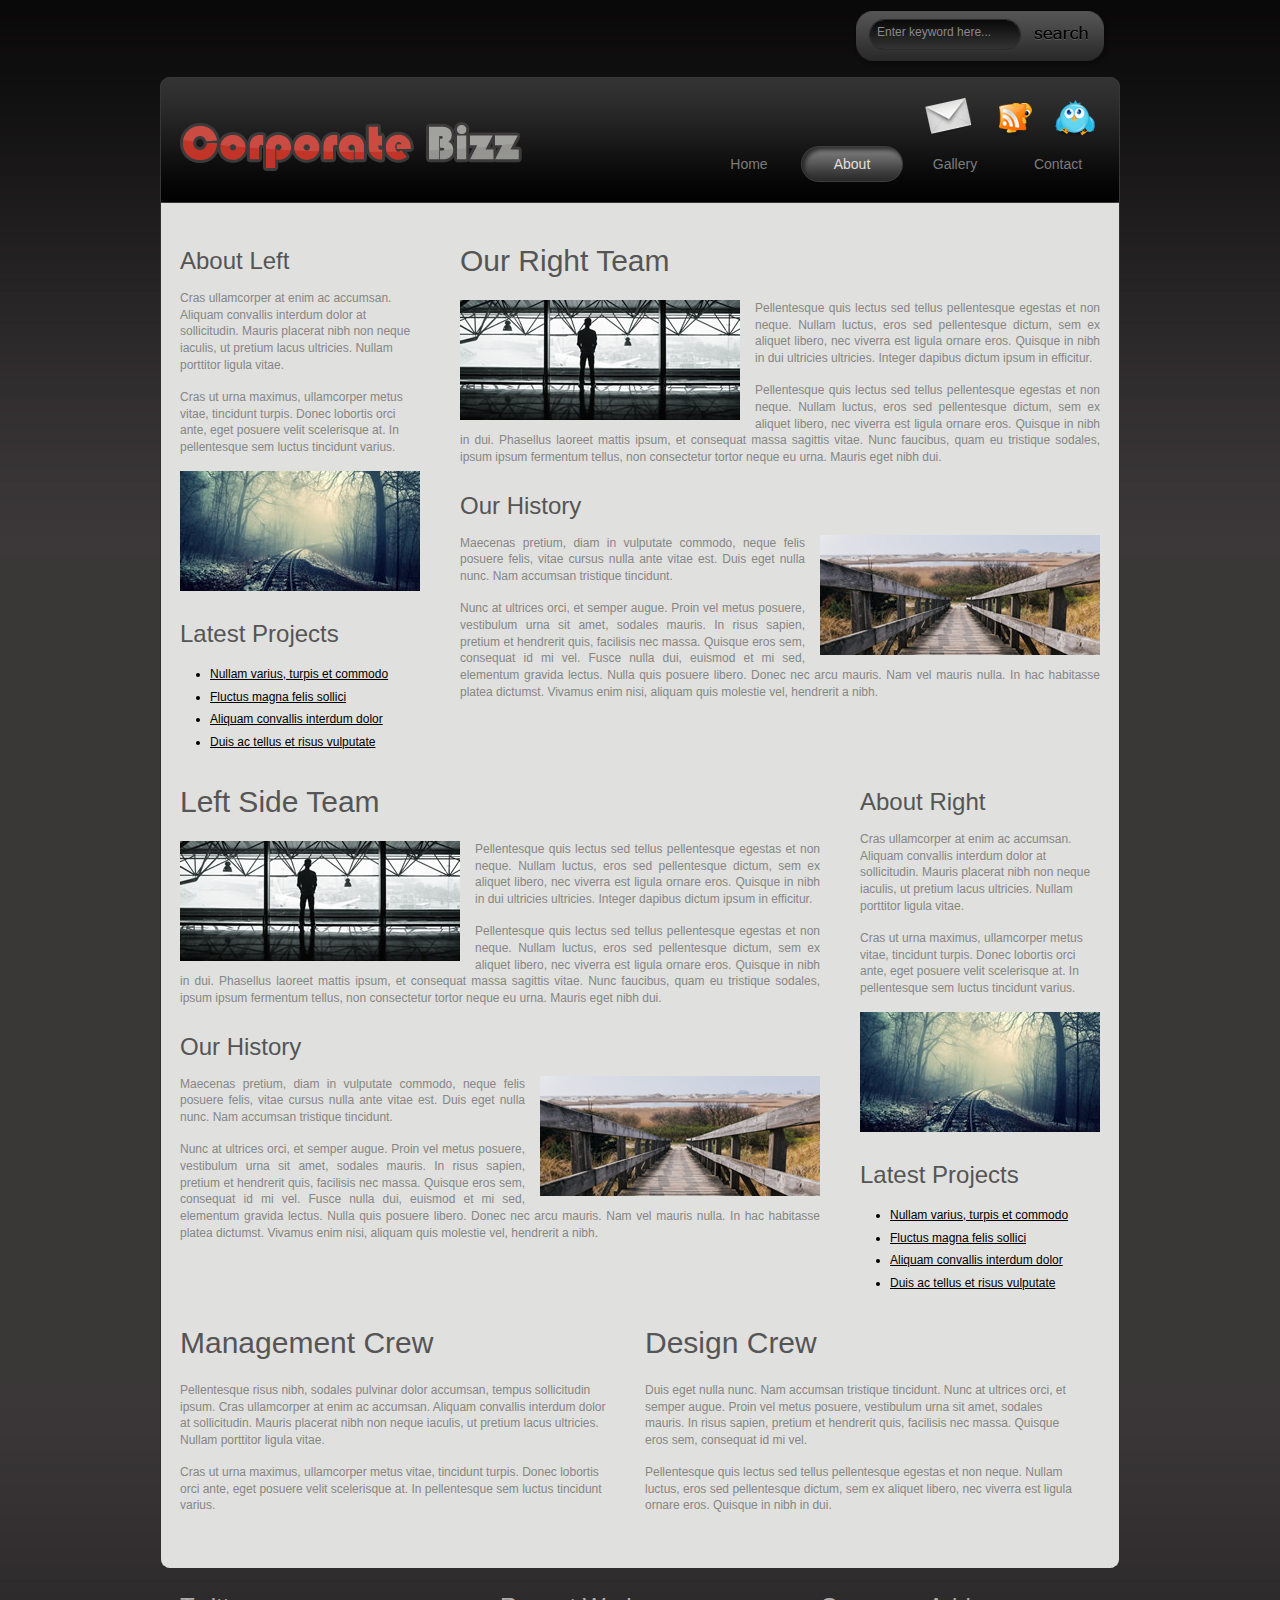
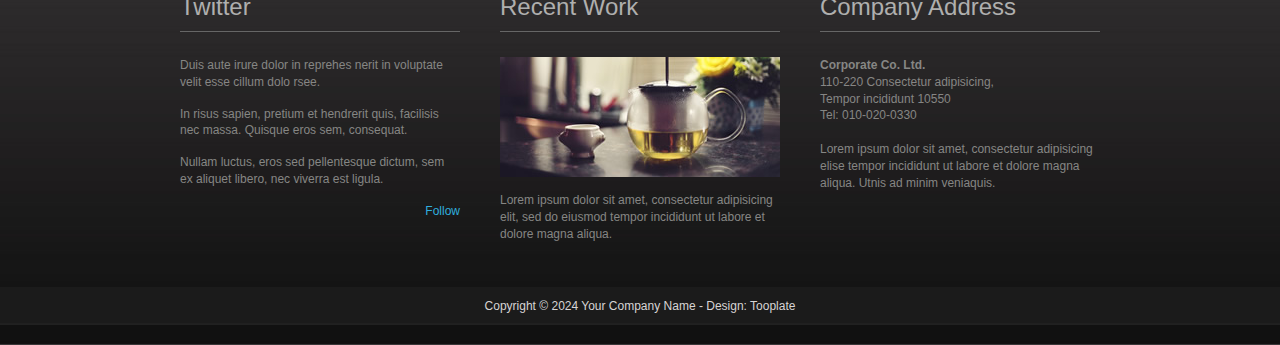
==== Plantilla HTML5 y CSS/about.html @ 2e88ee67 "Plantila HTML5 y CSS añadida" ====
<!DOCTYPE html PUBLIC "-//W3C//DTD XHTML 1.0 Transitional//EN" "http://www.w3.org/TR/xhtml1/DTD/xhtml1-transitional.dtd">
<html xmlns="http://www.w3.org/1999/xhtml">
<head>
<meta http-equiv="Content-Type" content="text/html; charset=utf-8" />
<title>Corporate - About Page</title>
<meta name="keywords" content="" />
<meta name="description" content="" />
<!--

Template 2074 Corporate

http://www.tooplate.com/view/2074-corporate

-->
<link href="tooplate_style.css" rel="stylesheet" type="text/css" />

<script language="javascript" type="text/javascript">
function clearText(field){

    if (field.defaultValue == field.value) field.value = '';
    else if (field.value == '') field.value = field.defaultValue;

}
</script>

</head>
<body>

<div id="tooplate_body_wrapper">
	<div id="tooplate_wrapper">
    	
        <div id="tooplate_top">
            <div id="search_box">
                <form action="#" method="get">
                    <input type="text" value="Enter keyword here..." name="q" size="10" id="searchfield" title="searchfield" onfocus="clearText(this)" onblur="clearText(this)" />
                    <input type="submit" name="Search" value="" id="searchbutton" title="Search" />
                </form>
            </div>
            <div class="cleaner"></div>
		</div> <!-- end of tooplate_top -->    
        
        <div id="tooplate_header">
            <div id="site_title">
                <h1><a href="#">Corporate Template</a></h1>
            </div>
            <div id="header_right">
                <div id="social_links">
                    <a href="#"><img src="images/mail.png" alt="Contact" /></a>
                    <a href="#"><img src="images/rss.png" alt="RSS" /></a>
                    <a href="#"><img src="images/twitter_01.png" alt="Twitter" /></a>            
                </div>
                <div id="tooplate_menu">
                    <ul>
                        <li><a href="index.html">Home</a></li>
                        <li><a href="about.html" class="current">About</a></li>
                        <li><a href="gallery.html">Gallery</a></li>
                        <li><a href="contact.html">Contact</a></li>
                    </ul>    	
                </div> <!-- end of tooplate_menu -->
            </div>
            <div class="cleaner"></div>
        </div> <!-- end of tooplate_header -->
        
        <div id="tooplate_main">
        
        	<div class="cleaner h20"></div>

	  <div class="tooplate_sidebar float_l">
                <h3>About Left</h3>
                
                <p>Cras ullamcorper at enim ac accumsan. Aliquam convallis interdum dolor at sollicitudin. Mauris placerat nibh non neque iaculis, ut pretium lacus ultricies. Nullam porttitor ligula vitae.</p>
                
                <p>Cras ut urna maximus, ullamcorper metus vitae, tincidunt turpis. Donec lobortis orci ante, eget posuere velit scelerisque at. In pellentesque sem luctus tincidunt varius.</p>
                
                <img class="imger_box" src="images/tooplate_image_21.jpg" alt="Image 21" />
                
                <div class="cleaner h20"></div>
                
                <div class="content_box">                
                    <h3>Latest Projects</h3>
                    <ul class="tmo_list">
                        <li><a href="#">Nullam varius, turpis et commodo</a></li>
                        <li><a href="#">Fluctus magna felis sollici</a></li>
                        <li><a href="#">Aliquam convallis interdum dolor</a></li>
                        <li><a href="#">Duis ac tellus et risus vulputate</a></li>
                    </ul>
				</div>
            </div>
            
		  	<div class="col_large float_r">
                <h2>Our Right Team</h2>
            	<img class="image_left" src="images/tooplate_image_11.jpg" alt="Image 11" />
       			<p align="justify">Pellentesque quis lectus sed tellus pellentesque egestas et non neque. Nullam luctus, eros sed pellentesque dictum, sem ex aliquet libero, nec viverra est ligula ornare eros. Quisque in nibh in dui ultricies ultricies. Integer dapibus dictum ipsum in efficitur.</p>
              	<p align="justify">Pellentesque quis lectus sed tellus pellentesque egestas et non neque. Nullam luctus, eros sed pellentesque dictum, sem ex aliquet libero, nec viverra est ligula ornare eros. Quisque in nibh in dui. Phasellus laoreet mattis ipsum, et consequat massa sagittis vitae. Nunc   faucibus, quam eu tristique sodales, ipsum ipsum fermentum tellus, non   consectetur tortor neque eu urna. Mauris eget nibh dui.</p>
              	
                <br />
                
                <h3>Our History</h3>
                <img class="image_right" src="images/tooplate_image_12.jpg" alt="Image 12" />
   		    	<p align="justify">Maecenas pretium, diam in vulputate commodo, neque felis posuere felis, vitae cursus nulla ante vitae est. Duis eget nulla nunc. Nam accumsan tristique tincidunt.</p>
   		    	<p align="justify">Nunc at ultrices orci, et semper augue.  Proin vel metus posuere, vestibulum urna sit amet, sodales mauris. In risus sapien, pretium et hendrerit quis, facilisis nec massa. Quisque eros sem, consequat id mi vel. Fusce nulla dui,   euismod et mi sed, elementum gravida lectus. Nulla quis posuere libero.   Donec nec arcu mauris. Nam vel mauris nulla. In hac habitasse platea   dictumst. Vivamus enim nisi, aliquam quis molestie vel, hendrerit a   nibh.</p>

            	<div class="cleaner"></div>
            </div>
            
            <div class="cleaner"></div>
            
            
            <div class="col_large float_l">
                <h2> Left Side Team</h2>
            	<img class="image_left" src="images/tooplate_image_11.jpg" alt="Image 11" />
       			<p align="justify">Pellentesque quis lectus sed tellus pellentesque egestas et non neque. Nullam luctus, eros sed pellentesque dictum, sem ex aliquet libero, nec viverra est ligula ornare eros. Quisque in nibh in dui ultricies ultricies. Integer dapibus dictum ipsum in efficitur.</p>
              	<p align="justify">Pellentesque quis lectus sed tellus pellentesque egestas et non neque. Nullam luctus, eros sed pellentesque dictum, sem ex aliquet libero, nec viverra est ligula ornare eros. Quisque in nibh in dui. Phasellus laoreet mattis ipsum, et consequat massa sagittis vitae. Nunc   faucibus, quam eu tristique sodales, ipsum ipsum fermentum tellus, non   consectetur tortor neque eu urna. Mauris eget nibh dui.</p>
              	
                <br />
                
                <h3>Our History</h3>
                <img class="image_right" src="images/tooplate_image_12.jpg" alt="Image 12" />
   		    	<p align="justify">Maecenas pretium, diam in vulputate commodo, neque felis posuere felis, vitae cursus nulla ante vitae est. Duis eget nulla nunc. Nam accumsan tristique tincidunt.</p>
   		    	<p align="justify">Nunc at ultrices orci, et semper augue.  Proin vel metus posuere, vestibulum urna sit amet, sodales mauris. In risus sapien, pretium et hendrerit quis, facilisis nec massa. Quisque eros sem, consequat id mi vel. Fusce nulla dui,   euismod et mi sed, elementum gravida lectus. Nulla quis posuere libero.   Donec nec arcu mauris. Nam vel mauris nulla. In hac habitasse platea   dictumst. Vivamus enim nisi, aliquam quis molestie vel, hendrerit a   nibh.</p>

            	<div class="cleaner"></div>
            </div>
            
            <div class="tooplate_sidebar float_r">
                <h3>About Right</h3>
                
                <p>Cras ullamcorper at enim ac accumsan. Aliquam convallis interdum dolor at sollicitudin. Mauris placerat nibh non neque iaculis, ut pretium lacus ultricies. Nullam porttitor ligula vitae.</p>
                
                <p>Cras ut urna maximus, ullamcorper metus vitae, tincidunt turpis. Donec lobortis orci ante, eget posuere velit scelerisque at. In pellentesque sem luctus tincidunt varius.</p>
                
                <img class="imger_box" src="images/tooplate_image_21.jpg" alt="Image 21" />
                
                <div class="cleaner h20"></div>
                
                <div class="content_box">                
                    <h3>Latest Projects</h3>
                    <ul class="tmo_list">
                        <li><a href="#">Nullam varius, turpis et commodo</a></li>
                        <li><a href="#">Fluctus magna felis sollici</a></li>
                        <li><a href="#">Aliquam convallis interdum dolor</a></li>
                        <li><a href="#">Duis ac tellus et risus vulputate</a></li>
                    </ul>
				</div>
                
            </div>

            
            <div class="cleaner"></div>
            
            <div class="col_half">
                <h2>Management Crew</h2>
                <p>Pellentesque risus nibh, sodales pulvinar dolor accumsan, tempus sollicitudin ipsum. Cras ullamcorper at enim ac accumsan. Aliquam convallis interdum dolor at sollicitudin. Mauris placerat nibh non neque iaculis, ut pretium lacus ultricies. Nullam porttitor ligula vitae.</p>
                <p>Cras ut urna maximus, ullamcorper metus vitae, tincidunt turpis. Donec lobortis orci ante, eget posuere velit scelerisque at. In pellentesque sem luctus tincidunt varius.</p>
                <div class="cleaner"></div>
            </div>
            
            <div class="col_half rmb">
                <h2>Design Crew</h2>
                <p>Duis eget nulla nunc. Nam accumsan tristique tincidunt. Nunc at ultrices orci, et semper augue.  Proin vel metus posuere, vestibulum urna sit amet, sodales mauris. In risus sapien, pretium et hendrerit quis, facilisis nec massa. Quisque eros sem, consequat id mi vel.</p>
                <p>Pellentesque quis lectus sed tellus pellentesque egestas et non neque. Nullam luctus, eros sed pellentesque dictum, sem ex aliquet libero, nec viverra est ligula ornare eros. Quisque in nibh in dui.</p>
                <div class="cleaner"></div>
            </div>
            
        	<div class="cleaner"></div>
            
        </div>
        
        <div id="tooplate_main_bottom"></div>
        
        <div id="tooplate_bottom">
        	<div class="col_w280">
            	<h4 class="twitter">Twitter</h4>
                <p>Duis aute irure dolor in reprehes nerit in voluptate velit esse cillum dolo rsee.</p>
                <p>In risus sapien, pretium et hendrerit quis, facilisis nec massa. Quisque eros sem, consequat.</p>
                <p>Nullam luctus, eros sed pellentesque dictum, sem ex aliquet libero, nec viverra est ligula.</p>
                <a href="#" class="float_r follow_us">Follow</a>
            </div>
            <div class="col_w280">
            	<h4>Recent Work</h4>
                <img class="imger_box" src="images/tooplate_image_10.jpg" alt="Image 10" />
                <p>Lorem ipsum dolor sit amet, consectetur adipisicing elit, sed do eiusmod tempor incididunt ut labore et dolore magna aliqua.</p>
            </div>
            <div class="col_w280 rmb">
            	<h4>Company Address</h4>
                <strong>Corporate Co. Ltd.</strong><br />
                110-220 Consectetur adipisicing, <br />
                Tempor incididunt 10550<br />
                Tel: 010-020-0330<br /><br />
                <p>Lorem ipsum dolor sit amet, consectetur adipisicing elise tempor incididunt ut labore et dolore magna aliqua. Utnis ad minim veniaquis.</p>
			</div>
            <div class="cleaner"></div>
        </div>
        
        
    </div> <!-- end of tooplate_wrapper -->
    
    <div id="tooplate_footer_wrapper">
        <div id="tooplate_footer">
            
            Copyright © 2024 <a href="#">Your Company Name</a>
            - Design: <a href="http://www.tooplate.com" target="_parent">Tooplate</a>
        
        </div> <!-- end of tooplate_footer -->
    </div> <!-- end of tooplate_footer_wrapper -->
</div> <!-- end of tooplate_body_wrapper -->

</body>
</html>
---- Plantilla HTML5 y CSS/tooplate_style.css ----
/*

Template 2074 Corporate

http://www.tooplate.com/view/2074-corporate

*/

body {
	margin: 0;
	padding: 0;
	color: #868684;
	font-family: Tahoma, Geneva, sans-serif;
	font-size: 12px;
	line-height: 1.4em; 
	background-color: #3a3737;
	background-image: url(images/tooplate_body_top.jpg);
	background-repeat: repeat-x;
	background-position: top
}

a, a:link, a:visited { color: #434341; text-decoration: none; }
a:hover { text-decoration: underline; }

p { margin: 0 0 15px 0; padding: 0; }
img { border: none; }

h1, h2, h3, h4, h5, h6 { color: #555; font-weight: normal }
h1 { font-size: 34px; margin: 0 0 35px 0; padding: 5px 0; }
h2 { font-size: 30px; margin: 0 0 30px 0; padding: 0; }
h3 { font-size: 24px; margin: 0 0 20px; padding: 0; }
h4 { font-size: 18px; margin: 0 0 15px; padding: 0; }
h5 { font-size: 16px; margin: 0 0 10px; padding: 0; }
h6 { font-size: 14px; margin: 0 0 5px; padding: 0; }

.cleaner { clear: both }
.h10 { height: 10px }
.h20 { height: 20px }
.h30 { height: 30px }
.h40 { height: 40px }
.h50 { height: 50px }
.h60 { height: 60px }

a.more { color: #868684; background: url(images/tooplate_more.png) scroll 0 6px no-repeat; padding-left: 12px  }
a.more:hover { color: #000 }

.float_l { float: left }
.float_r { float: right }

.image_left { float: left; margin: 0 15px 10px 0; }

.image_right { float: right; margin: 0 0 10px 15px; }

.imger_box { margin-bottom: 15px }

.image_wrapper { position: relative; display: inline-block; margin-bottom: 10px }

.image_wrapper span { position: absolute; top: 0; left: 0; width: 195px; height: 87px; background: url(images/tooplate_image_frame.png) no-repeat }

.image_wrapper img { width: 195px; height: 87px }

.image_fl { float: left; margin: 3px 20px 5px 0 }

.image_fr { float: right; margin: 3px 0 5px 20px }

.image_gallery { margin: 15px 0 15px 0; }

.gallery_title { text-align: center; }

blockquote { font-style: italic; margin-left: 10px}
cite, cite a { font-weight: 700; color:#000 }
cite span { color: #868684 }
em { color: #000 }

.tmo_list { margin: 0 0 0 15px; padding: 0 0 0 15px; list-style: disc }
.tmo_list li { color: #000; margin: 0; padding: 3px 0 3px 0; text-decoration: none  }
.tmo_list li a { color: #000; text-decoration: underline}
.tmo_list li a:hover { text-decoration: none }

#tooplate_body_wrapper {
	width: 100%;
	padding-bottom: 20px;
	background: url(images/tooplate_body_bottom.jpg) repeat-x bottom
}

#tooplate_wrapper { 
	width: 960px;
	margin: 0 auto
}

#tooplate_top {
	padding: 10px;
}

#search_box { clear: both; float: right; margin: 0; }

#search_box form { 
	clear: both;
	width: 220px; 
	height: 40px;
	padding: 7px 18px 10px 18px; 
	background: url(images/tooplate_search_box.png) no-repeat
} 

#searchfield { 
	width: 138px; 
	padding: 0 5px 0 5px; 
	margin: 0;
	margin-right: 7px; font-size: 12px; color: #8b898a; line-height: 30px; background: none; border: none; } 

#searchbutton { height: 25px; width: 60px; padding: 0; margin: 0; cursor: pointer; background: none; border: none; }

#tooplate_header {
	clear: both;
	width: 940px;
	height: 106px;
	padding: 10px;
	background: url(images/tooplate_header.png) no-repeat top 
}

#site_title { float: left; margin: 35px 0 0 10px; }
#site_title h1 { margin: 0; padding: 0 }
#site_title h1 a { display: block; width: 342px; height: 49px; color: #333; text-indent: -10000px; background: url(images/tooplate_logo.png) bottom left no-repeat}

#header_right {
	float: right;
	width: 560px;
}

#social_links { float: right; margin: 10px 15px 5px 0 }
#social_links a { display: inline-block; margin-left: 20px }

/* menu */

#tooplate_menu {
	clear: both;
	float: right;
	display: inline-block
}

#tooplate_menu ul {
	margin: 0;
	padding: 0;
	list-style: none;
}

#tooplate_menu ul li {
	padding: 0;
	margin: 0;
	display: inline;
}

#tooplate_menu ul li a {
	float: left;
	display: inline-block;
	width: 102px;
	height: 36px;
 	line-height: 36px;
	margin-right: 1px;
	font-size: 14px;
	color: #7c7c7b;	
	text-align: center;
	text-decoration: none;
	font-weight: 400;
	outline: none;
	border: none;
}

#tooplate_menu ul li a:hover, #tooplate_menu ul .current {
	color: #e0e0de;
	background: url(images/tooplate_menu_hover.png) repeat-x top
}

/* end of menu */

#tooplate_main_bottom { width: 960px; height: 10px; background: url(images/tooplate_main_bottom.png) no-repeat }
#tooplate_main {
	clear: both;
	width: 920px;
	padding: 30px 20px 0;
	background: url(images/tooplate_main.jpg) repeat-y
}

.content_box {
	margin-bottom: 20px;
	padding-bottom: 20px;
}

.lb { margin-bottom: 0 }

.hr_divider {
	border-bottom: 1px solid #999
}

#tooplate_content {
	float: left;
	margin-left: 40px;
	width: 360px;
}

.tooplate_sidebar {
	width: 240px;
}

.col_half {
	float: left;
	width: 435px;
	margin: 0px 30px 30px 0px;
}

.col_large {
	width: 640px;
	margin: 0px 0px;
}

.box01 {
	clear: both;
	position: relative;
	padding: 20px;
	background: url(images/tooplate_box01.jpg) repeat-y center
}

.box01 span.top { position: absolute; top: 0; left: 0; width: 240px; height: 14px; background: url(images/tooplate_box01_top.jpg) no-repeat center }
.box01 span.bottom { position: absolute; bottom: 0; left: 0; width: 240px; height: 14px; background: url(images/tooplate_box01_bottom.jpg) no-repeat center }

.box01_content {
	margin-bottom: 20px;
}

#tooplate_bottom {
	clear: both;
	width: 920px;
	padding: 30px 20px;
}

#tooplate_bottom h4 {
	font-size: 24px;
	color: #afafae;
	padding-bottom: 15px;
	border-bottom: 1px solid #666;
	margin-bottom: 25px;
}

.col_w280 {
	float: left;
	margin-right: 40px;
	width: 280px;
}

a.follow_us { color: #30aede }

.rmb { margin: 0 }

#tooplate_footer_wrapper {
	clear: both;
	width: 100%;
	height: 38px;
	background: url(images/tooplate_footer.jpg) repeat-x
}

#tooplate_footer {
	clear: both;
	width: 920px;
	padding: 0 20px;
	margin: 0 auto;
	line-height: 38px;
	text-align: center;
	color: #d7d4d4;
}

#tooplate_footer a {
	color: #d7d4d4;
}

#contact_form { padding: 0; }

#contact_form form { margin: 0px; padding: 0px; }

#contact_form form .input_field { 
	width: 360px; 
	padding: 8px; 
	margin-bottom: 20px; 
	color: #666;  
	background: #FFF; 
	border: 1px solid #999;
	font-family: Verdana, Arial, Helvetica, sans-serif;
	font-size: 12px;
}

#contact_form form label { display: block; margin-bottom: 10px; font-size: 16px; }

#contact_form form textarea { 
	width: 360px; 
	height: 160px; 
	padding: 8px; 
	margin-bottom: 10px; 
	color: #666;
	background: #FFF; 
	border: 1px solid #999;
	font-family: Verdana, Arial, Helvetica, sans-serif;
	font-size: 12px;
}

.submit_btn {
	padding: 10px 25px;
	color: #666;
	background: #FFF; 
	border: 1px solid #999;
	margin-top: 10px;
}
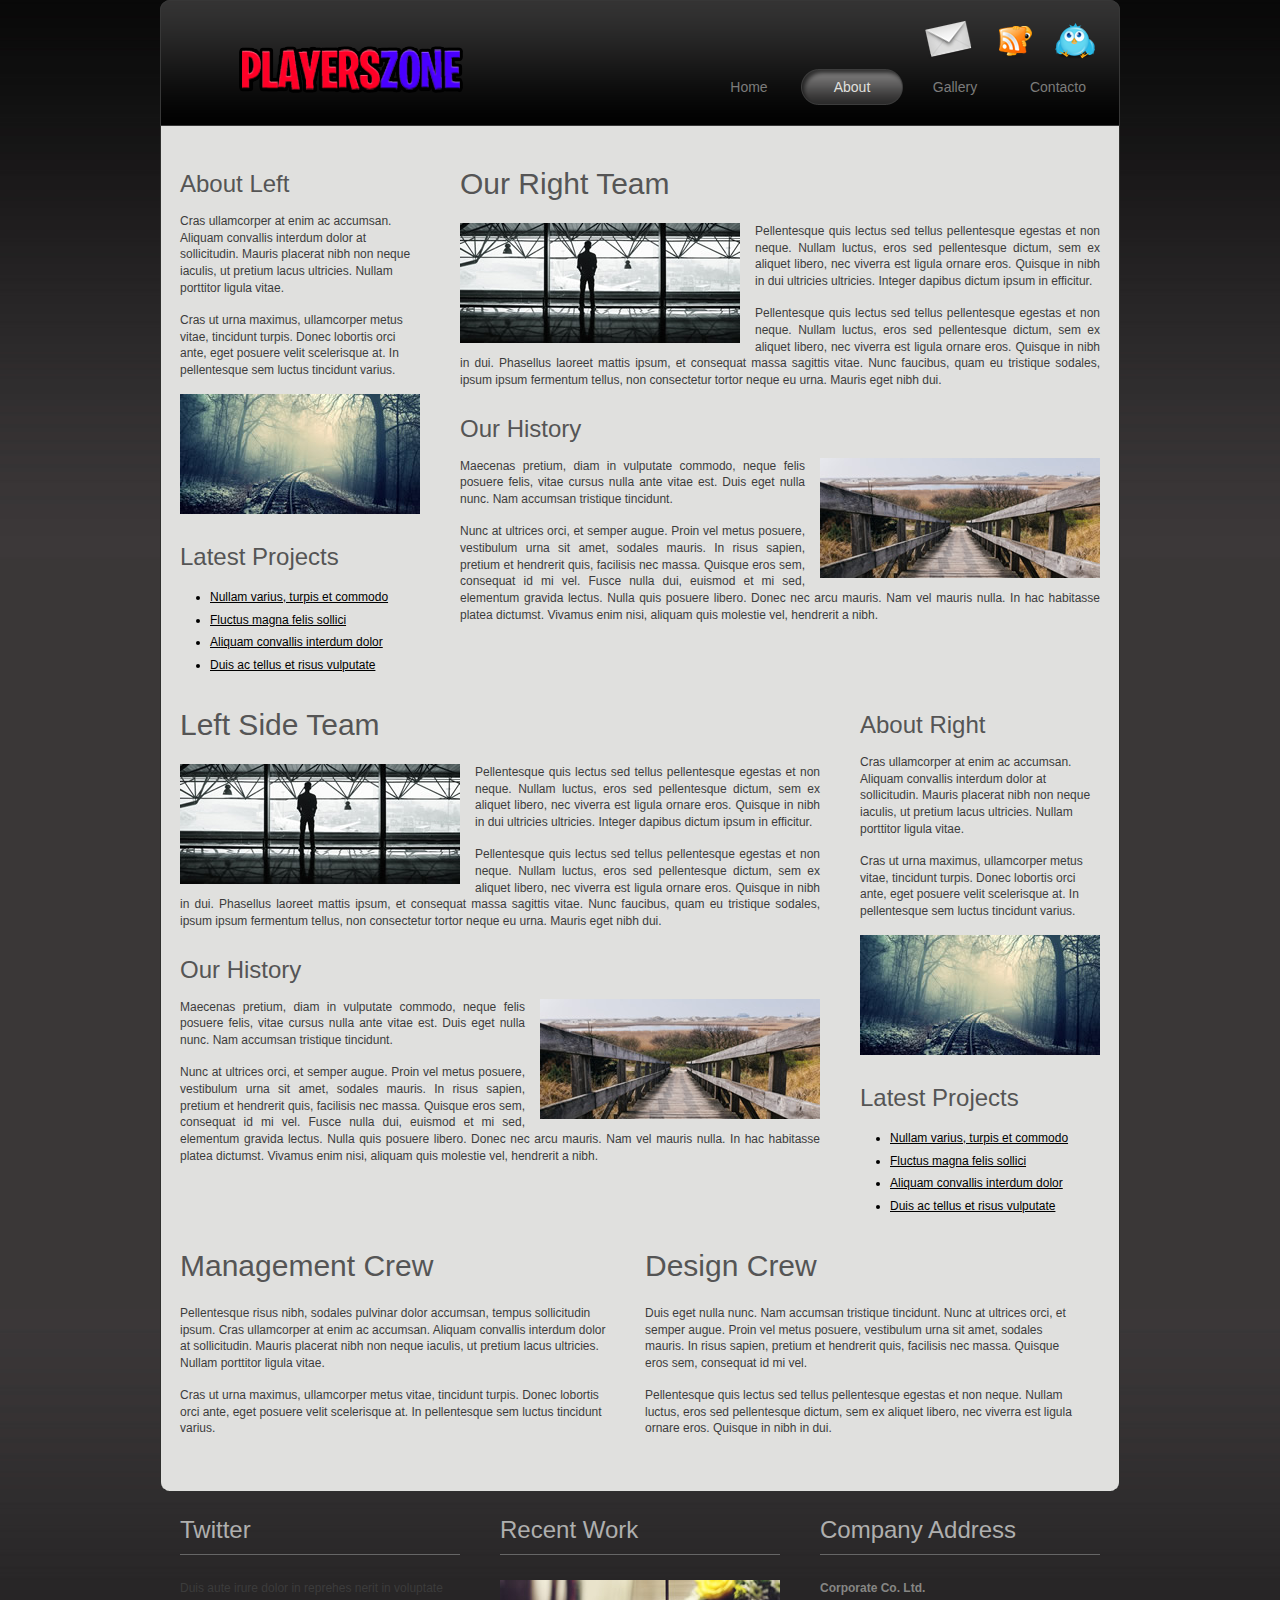
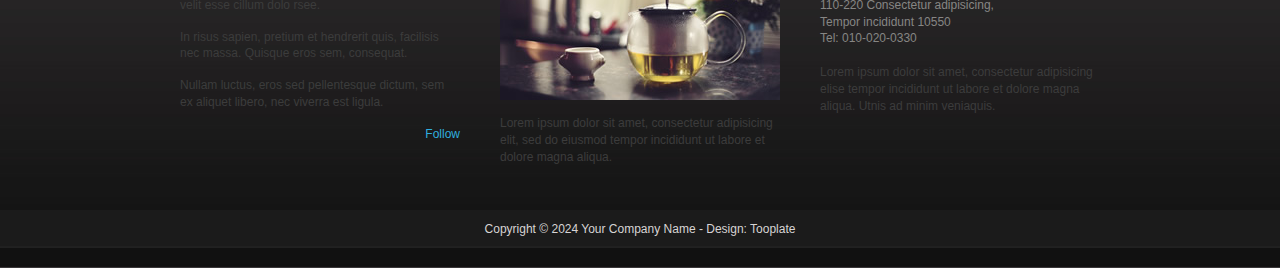
==== commit 5bea3f95: "index.html validado y finalizado" ====
--- a/Plantilla HTML5 y CSS/about.html
+++ b/Plantilla HTML5 y CSS/about.html
@@ -5,39 +5,14 @@
 <title>Corporate - About Page</title>
 <meta name="keywords" content="" />
 <meta name="description" content="" />
-<!--
 
-Template 2074 Corporate
-
-http://www.tooplate.com/view/2074-corporate
-
--->
-<link href="tooplate_style.css" rel="stylesheet" type="text/css" />
-
-<script language="javascript" type="text/javascript">
-function clearText(field){
-
-    if (field.defaultValue == field.value) field.value = '';
-    else if (field.value == '') field.value = field.defaultValue;
-
-}
-</script>
+<link href="style/tooplate_style.css" rel="stylesheet" type="text/css" />
 
 </head>
 <body>
 
 <div id="tooplate_body_wrapper">
-	<div id="tooplate_wrapper">
-    	
-        <div id="tooplate_top">
-            <div id="search_box">
-                <form action="#" method="get">
-                    <input type="text" value="Enter keyword here..." name="q" size="10" id="searchfield" title="searchfield" onfocus="clearText(this)" onblur="clearText(this)" />
-                    <input type="submit" name="Search" value="" id="searchbutton" title="Search" />
-                </form>
-            </div>
-            <div class="cleaner"></div>
-		</div> <!-- end of tooplate_top -->    
+	<div id="tooplate_wrapper">  
         
         <div id="tooplate_header">
             <div id="site_title">
@@ -45,16 +20,16 @@
             </div>
             <div id="header_right">
                 <div id="social_links">
-                    <a href="#"><img src="images/mail.png" alt="Contact" /></a>
-                    <a href="#"><img src="images/rss.png" alt="RSS" /></a>
-                    <a href="#"><img src="images/twitter_01.png" alt="Twitter" /></a>            
+                    <a href="#"><img src="style/images/mail.png" alt="Contacto" /></a>
+                    <a href="#"><img src="style/images/rss.png" alt="RSS" /></a>
+                    <a href="#"><img src="style/images/twitter_01.png" alt="Twitter" /></a>            
                 </div>
                 <div id="tooplate_menu">
                     <ul>
                         <li><a href="index.html">Home</a></li>
                         <li><a href="about.html" class="current">About</a></li>
                         <li><a href="gallery.html">Gallery</a></li>
-                        <li><a href="contact.html">Contact</a></li>
+                        <li><a href="contacto.html">Contacto</a></li>
                     </ul>    	
                 </div> <!-- end of tooplate_menu -->
             </div>
@@ -72,7 +47,7 @@
                 
                 <p>Cras ut urna maximus, ullamcorper metus vitae, tincidunt turpis. Donec lobortis orci ante, eget posuere velit scelerisque at. In pellentesque sem luctus tincidunt varius.</p>
                 
-                <img class="imger_box" src="images/tooplate_image_21.jpg" alt="Image 21" />
+                <img class="imger_box" src="style/images/tooplate_image_21.jpg" alt="Image 21" />
                 
                 <div class="cleaner h20"></div>
                 
@@ -89,14 +64,14 @@
             
 		  	<div class="col_large float_r">
                 <h2>Our Right Team</h2>
-            	<img class="image_left" src="images/tooplate_image_11.jpg" alt="Image 11" />
+            	<img class="image_left" src="style/images/tooplate_image_11.jpg" alt="Image 11" />
        			<p align="justify">Pellentesque quis lectus sed tellus pellentesque egestas et non neque. Nullam luctus, eros sed pellentesque dictum, sem ex aliquet libero, nec viverra est ligula ornare eros. Quisque in nibh in dui ultricies ultricies. Integer dapibus dictum ipsum in efficitur.</p>
               	<p align="justify">Pellentesque quis lectus sed tellus pellentesque egestas et non neque. Nullam luctus, eros sed pellentesque dictum, sem ex aliquet libero, nec viverra est ligula ornare eros. Quisque in nibh in dui. Phasellus laoreet mattis ipsum, et consequat massa sagittis vitae. Nunc   faucibus, quam eu tristique sodales, ipsum ipsum fermentum tellus, non   consectetur tortor neque eu urna. Mauris eget nibh dui.</p>
               	
                 <br />
                 
                 <h3>Our History</h3>
-                <img class="image_right" src="images/tooplate_image_12.jpg" alt="Image 12" />
+                <img class="image_right" src="style/images/tooplate_image_12.jpg" alt="Image 12" />
    		    	<p align="justify">Maecenas pretium, diam in vulputate commodo, neque felis posuere felis, vitae cursus nulla ante vitae est. Duis eget nulla nunc. Nam accumsan tristique tincidunt.</p>
    		    	<p align="justify">Nunc at ultrices orci, et semper augue.  Proin vel metus posuere, vestibulum urna sit amet, sodales mauris. In risus sapien, pretium et hendrerit quis, facilisis nec massa. Quisque eros sem, consequat id mi vel. Fusce nulla dui,   euismod et mi sed, elementum gravida lectus. Nulla quis posuere libero.   Donec nec arcu mauris. Nam vel mauris nulla. In hac habitasse platea   dictumst. Vivamus enim nisi, aliquam quis molestie vel, hendrerit a   nibh.</p>
 
@@ -108,14 +83,14 @@
             
             <div class="col_large float_l">
                 <h2> Left Side Team</h2>
-            	<img class="image_left" src="images/tooplate_image_11.jpg" alt="Image 11" />
+            	<img class="image_left" src="style/images/tooplate_image_11.jpg" alt="Image 11" />
        			<p align="justify">Pellentesque quis lectus sed tellus pellentesque egestas et non neque. Nullam luctus, eros sed pellentesque dictum, sem ex aliquet libero, nec viverra est ligula ornare eros. Quisque in nibh in dui ultricies ultricies. Integer dapibus dictum ipsum in efficitur.</p>
               	<p align="justify">Pellentesque quis lectus sed tellus pellentesque egestas et non neque. Nullam luctus, eros sed pellentesque dictum, sem ex aliquet libero, nec viverra est ligula ornare eros. Quisque in nibh in dui. Phasellus laoreet mattis ipsum, et consequat massa sagittis vitae. Nunc   faucibus, quam eu tristique sodales, ipsum ipsum fermentum tellus, non   consectetur tortor neque eu urna. Mauris eget nibh dui.</p>
               	
                 <br />
                 
                 <h3>Our History</h3>
-                <img class="image_right" src="images/tooplate_image_12.jpg" alt="Image 12" />
+                <img class="image_right" src="style/images/tooplate_image_12.jpg" alt="Image 12" />
    		    	<p align="justify">Maecenas pretium, diam in vulputate commodo, neque felis posuere felis, vitae cursus nulla ante vitae est. Duis eget nulla nunc. Nam accumsan tristique tincidunt.</p>
    		    	<p align="justify">Nunc at ultrices orci, et semper augue.  Proin vel metus posuere, vestibulum urna sit amet, sodales mauris. In risus sapien, pretium et hendrerit quis, facilisis nec massa. Quisque eros sem, consequat id mi vel. Fusce nulla dui,   euismod et mi sed, elementum gravida lectus. Nulla quis posuere libero.   Donec nec arcu mauris. Nam vel mauris nulla. In hac habitasse platea   dictumst. Vivamus enim nisi, aliquam quis molestie vel, hendrerit a   nibh.</p>
 
@@ -129,7 +104,7 @@
                 
                 <p>Cras ut urna maximus, ullamcorper metus vitae, tincidunt turpis. Donec lobortis orci ante, eget posuere velit scelerisque at. In pellentesque sem luctus tincidunt varius.</p>
                 
-                <img class="imger_box" src="images/tooplate_image_21.jpg" alt="Image 21" />
+                <img class="imger_box" src="style/images/tooplate_image_21.jpg" alt="Image 21" />
                 
                 <div class="cleaner h20"></div>
                 
@@ -178,7 +153,7 @@
             </div>
             <div class="col_w280">
             	<h4>Recent Work</h4>
-                <img class="imger_box" src="images/tooplate_image_10.jpg" alt="Image 10" />
+                <img class="imger_box" src="style/images/tooplate_image_10.jpg" alt="Image 10" />
                 <p>Lorem ipsum dolor sit amet, consectetur adipisicing elit, sed do eiusmod tempor incididunt ut labore et dolore magna aliqua.</p>
             </div>
             <div class="col_w280 rmb">
--- a/Plantilla HTML5 y CSS/style/tooplate_style.css
+++ b/Plantilla HTML5 y CSS/style/tooplate_style.css
@@ -0,0 +1,353 @@
+/*
+
+Template 2074 Corporate
+
+http://www.tooplate.com/view/2074-corporate
+
+*/
+
+body {
+	margin: 0;
+	padding: 0;
+	color: #868684;
+	font-family: Tahoma, Geneva, sans-serif;
+	font-size: 12px;
+	line-height: 1.4em; 
+	background-color: #3a3737;
+	background-image: url(images/tooplate_body_top.jpg);
+	background-repeat: repeat-x;
+	background-position: top
+}
+
+a, a:link, a:visited { color: #434341; text-decoration: none; }
+a:hover { text-decoration: underline; }
+
+p {color:rgb(60, 60, 60); margin: 0 0 15px 0; padding: 0; }
+img { border: none; }
+
+h1, h2, h3, h4, h5, h6 { color: #555; font-weight: normal }
+h1 { font-size: 34px; margin: 0 0 35px 0; padding: 5px 0; }
+h2 { font-size: 30px; margin: 0 0 30px 0; padding: 0; }
+h3 { font-size: 24px; margin: 0 0 20px; padding: 0; }
+h4 { font-size: 18px; margin: 0 0 15px; padding: 0; }
+h5 { font-size: 16px; margin: 0 0 10px; padding: 0; }
+h6 { font-size: 14px; margin: 0 0 5px; padding: 0; }
+
+.cleaner { clear: both }
+.h10 { height: 10px }
+.h20 { height: 20px }
+.h30 { height: 30px }
+.h40 { height: 40px }
+.h50 { height: 50px }
+.h60 { height: 60px }
+
+a.more { color: #868684; background: url(images/tooplate_more.png) scroll 0 6px no-repeat; padding-left: 12px  }
+a.more:hover { color: #000 }
+
+.float_l { float: left }
+.float_r { float: right }
+
+.image_left { float: left; margin: 0 15px 10px 0; }
+
+.image_right { float: right; margin: 0 0 10px 15px; }
+
+.imger_box { margin-bottom: 15px }
+
+.image_wrapper { position: relative; display: inline-block; margin-bottom: 10px }
+
+.image_wrapper span { position: absolute; top: 0; left: 0; width: 195px; height: 87px; background: url(images/tooplate_image_frame.png) no-repeat }
+
+.image_wrapper img { width: 195px; height: 87px }
+
+.image_fl { float: left; margin: 3px 20px 5px 0 }
+
+.image_fr { float: right; margin: 3px 0 5px 20px }
+
+.image_gallery { margin: 15px 0 15px 0; }
+
+.gallery_title { text-align: center; }
+
+blockquote { font-style: italic; margin-left: 10px}
+cite, cite a { font-weight: 700; color:#000 }
+cite span { color: #868684 }
+em { color: #000 }
+
+.tmo_list { margin: 0 0 0 15px; padding: 0 0 0 15px; list-style: disc }
+.tmo_list li { color: #000; margin: 0; padding: 3px 0 3px 0; text-decoration: none  }
+.tmo_list li a { color: #000; text-decoration: underline}
+.tmo_list li a:hover { text-decoration: none }
+
+#tooplate_body_wrapper {
+	width: 100%;
+	padding-bottom: 20px;
+	background: url(images/tooplate_body_bottom.jpg) repeat-x bottom
+}
+
+#tooplate_wrapper { 
+	width: 960px;
+	margin: 0 auto
+}
+
+#tooplate_top {
+	padding: 10px;
+}
+
+#search_box { clear: both; float: right; margin: 0; }
+
+#search_box form { 
+	clear: both;
+	width: 220px; 
+	height: 40px;
+	padding: 7px 18px 10px 18px; 
+	background: url(images/tooplate_search_box.png) no-repeat
+} 
+
+#searchfield { 
+	width: 138px; 
+	padding: 0 5px 0 5px; 
+	margin: 0;
+	margin-right: 7px; font-size: 12px; color: #8b898a; line-height: 30px; background: none; border: none; } 
+
+#searchbutton { height: 25px; width: 60px; padding: 0; margin: 0; cursor: pointer; background: none; border: none; }
+
+#tooplate_header {
+	clear: both;
+	width: 940px;
+	height: 106px;
+	padding: 10px;
+	background: url(images/tooplate_header.png) no-repeat top 
+}
+
+#site_title { float: left; margin: 35px 0 0 10px; }
+#site_title h1 { margin: 0; padding: 0 }
+#site_title h1 a { display: block; width: 342px; height: 49px; color: #333; text-indent: -10000px; background: url(images/tooplate_logo.png) bottom left no-repeat}
+
+#header_right {
+	float: right;
+	width: 560px;
+}
+
+#social_links { float: right; margin: 10px 15px 5px 0 }
+#social_links a { display: inline-block; margin-left: 20px }
+
+/* menu */
+
+#tooplate_menu {
+	clear: both;
+	float: right;
+	display: inline-block
+}
+
+#tooplate_menu ul {
+	margin: 0;
+	padding: 0;
+	list-style: none;
+}
+
+#tooplate_menu ul li {
+	padding: 0;
+	margin: 0;
+	display: inline;
+}
+
+#tooplate_menu ul li a {
+	float: left;
+	display: inline-block;
+	width: 102px;
+	height: 36px;
+ 	line-height: 36px;
+	margin-right: 1px;
+	font-size: 14px;
+	color: #7c7c7b;	
+	text-align: center;
+	text-decoration: none;
+	font-weight: 400;
+	outline: none;
+	border: none;
+}
+
+#tooplate_menu ul li a:hover, #tooplate_menu ul .current {
+	color: #e0e0de;
+	background: url(images/tooplate_menu_hover.png) repeat-x top
+}
+
+/* end of menu */
+
+#tooplate_main_bottom { width: 960px; height: 10px; background: url(images/tooplate_main_bottom.png) no-repeat }
+#tooplate_main {
+	clear: both;
+	width: 920px;
+	padding: 30px 20px 0;
+	background: url(images/tooplate_main.jpg) repeat-y
+}
+
+.content_box {
+	color:rgb(60, 60, 60);
+	margin-bottom: 20px;
+	padding-bottom: 20px;
+}
+
+.lb { margin-bottom: 0 }
+
+.hr_divider {
+	border-bottom: 1px solid rgb(64, 0, 255)
+}
+
+table
+{ margin: 10px 0 30px 0;}
+
+table tr th, table tr td
+{ background: #3B3B3B;
+  color: #FFF;
+  padding: 7px 4px;
+  text-align: center;}
+  
+table tr td
+{ background: #c2c1bf;
+  color: #47433F;
+  border-top: 1px solid #FFF;}
+
+#tooplate_content {
+	float: left;
+	margin-left: 40px;
+	width: 360px;
+}
+
+.tooplate_sidebar {
+	width: 240px;
+}
+
+.col_half {
+	float: left;
+	width: 435px;
+	margin: 0px 30px 30px 0px;
+}
+
+.col_large {
+	width: 640px;
+	margin: 0px 0px;
+}
+
+.box01 {
+	clear: both;
+	position: relative;
+	padding: 20px;
+	background: url(images/tooplate_box01.jpg) repeat-y center
+}
+
+.box01 span.top { position: absolute; top: 0; left: 0; width: 240px; height: 14px; background: url(images/tooplate_box01_top.jpg) no-repeat center }
+.box01 span.bottom { position: absolute; bottom: 0; left: 0; width: 240px; height: 14px; background: url(images/tooplate_box01_bottom.jpg) no-repeat center }
+
+.box01_content {
+	color:rgb(60, 60, 60);
+	margin-bottom: 20px;
+}
+
+#tooplate_bottom {
+	clear: both;
+	width: 920px;
+	padding: 30px 20px;
+}
+
+#tooplate_bottom h4 {
+	font-size: 24px;
+	color: #afafae;
+	padding-bottom: 15px;
+	border-bottom: 1px solid #666;
+	margin-bottom: 25px;
+}
+
+.col_w280 {
+	float: left;
+	margin-right: 40px;
+	width: 280px;
+}
+
+a.follow_us { color: #30aede }
+
+.rmb { margin: 0 }
+
+#tooplate_footer_wrapper {
+	clear: both;
+	width: 100%;
+	height: 38px;
+	background: url(images/tooplate_footer.jpg) repeat-x
+}
+
+#tooplate_footer {
+	clear: both;
+	width: 920px;
+	padding: 0 20px;
+	margin: 0 auto;
+	line-height: 38px;
+	text-align: center;
+	color: #d7d4d4;
+}
+
+#tooplate_footer a {
+	color: #d7d4d4;
+}
+
+#contact_form { padding: 0; }
+
+#contact_form form { margin: 0px; padding: 0px; }
+
+#contact_form form .input_field { 
+	width: 360px; 
+	padding: 8px; 
+	margin-bottom: 20px; 
+	color: #666;  
+	background: #FFF; 
+	border: 1px solid #999;
+	font-family: Verdana, Arial, Helvetica, sans-serif;
+	font-size: 12px;
+}
+
+#contact_form form label { display: block; margin-bottom: 10px; font-size: 16px; }
+
+#contact_form form textarea { 
+	width: 360px; 
+	height: 160px; 
+	padding: 8px; 
+	margin-bottom: 10px; 
+	color: #666;
+	background: #FFF; 
+	border: 1px solid #999;
+	font-family: Verdana, Arial, Helvetica, sans-serif;
+	font-size: 12px;
+}
+
+.submit_btn {
+	padding: 10px 25px;
+	color: #666;
+	background: #FFF; 
+	border: 1px solid #999;
+	margin-top: 10px;
+}
+
+
+.boton_interaccion a:link, .boton_interaccion a:visited {
+    padding: 0.6em;
+}
+
+.boton_interaccion a:link, .boton_interaccion a:visited {
+    padding: 0.6em;
+    display: block;
+    color: #fff;
+}
+.boton_interaccion {
+    float: left;
+    border-radius: 1.5em;
+    border: 4px solid #e7e7e7;
+    color: #fff;
+    font-weight: 700;
+    margin-left: 0.3em;
+    margin-right: 0.3em;
+    margin-bottom: 0.3em;
+    background-color: #00b7ef;
+    text-align: center;
+}
+
+.text_white {
+	color: white
+}